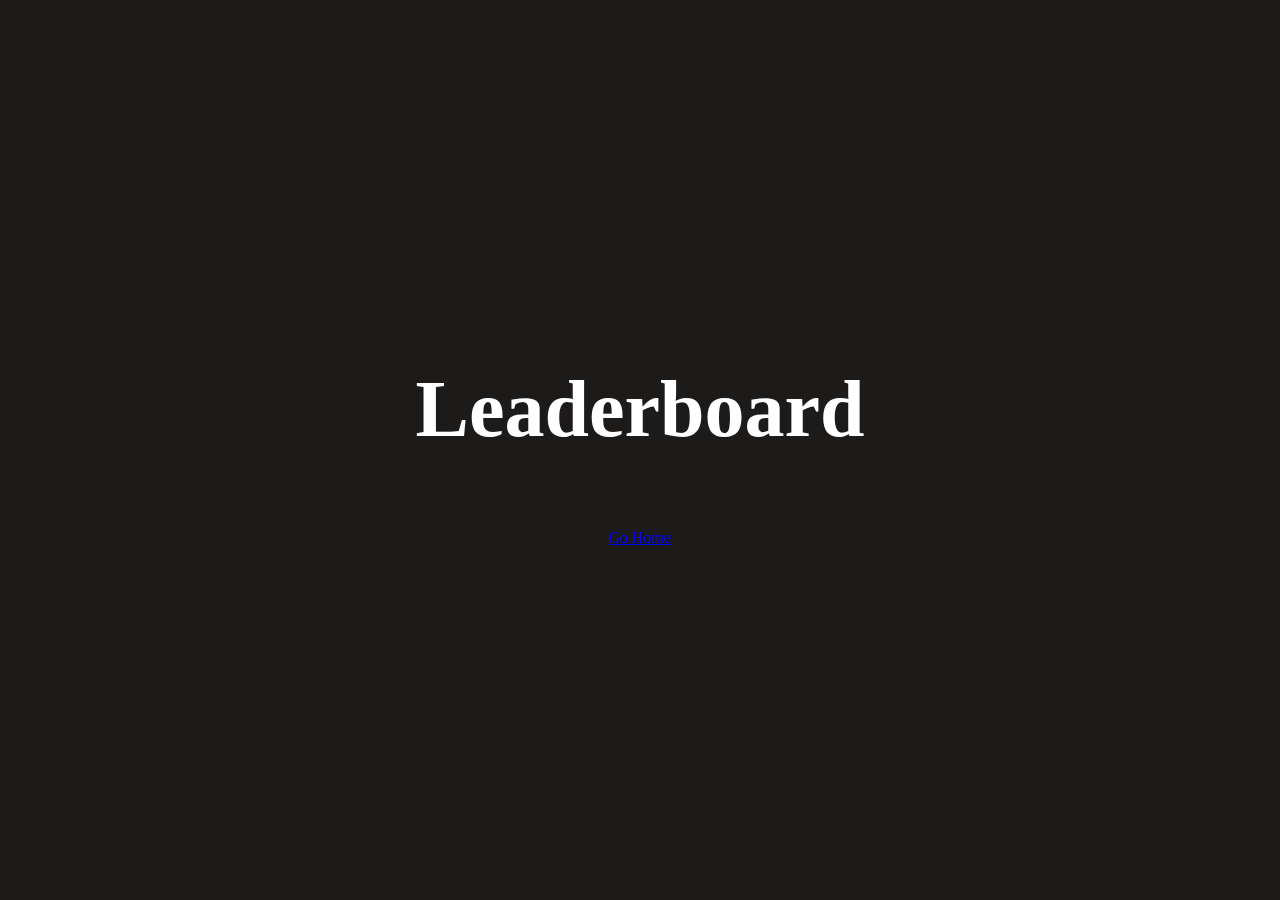
==== HighScore/highscore.html @ f53d56dc "Initial commit" ====
<!DOCTYPE html>
<html lang="en">
<head>
    <meta charset="UTF-8">
    <meta http-equiv="X-UA-Compatible" content="IE=edge">
    <meta name="viewport" content="width=device-width, initial-scale=1.0">
    <link rel="stylesheet" href="highScore.css">
    <link rel="stylesheet" href="/style.css">
    <title>Document</title>
</head>
<body>
    <div class="container flex-center">
        <div id="highScores">
            <h1 id="finalScore">Leaderboard</h1>
            <ul id="highScoresList"></ul>
            <a href="/index.html" class="btn-default">Go Home</a>
        </div>
    </div>
    <script src="highScore.js"></script>
</body>
</html>
---- HighScore/highScore.css ----
#highScores {
    text-align: center;
}

#highScoresList {
    list-style: none;
    margin-bottom: 4rem;
}

#finalScore {
    font-size: 5rem;
    margin: 0;
}

.high-score {
    font-size: 1.5rem;
    margin: .5em 0;
    color: rgb(236, 229, 17);
}
---- style.css ----
*, *::before, *::after {
    box-sizing: border-box;
    padding: 0;
    margin: 0;
    font-family: Georgia, 'Times New Roman', Times, serif;
}

:root {
    --hue-neutral: 200;
    --hue-wrong: 0;
    --hue-correct: 145;
    --font-h1: 1.1rem;
}

body {
    background-color: rgb(29, 26, 26);
    color: #fff;
    height: 100vh;
    display: grid;
}

h1 {
    margin: .8em 0;
    line-height: 1.4;
}

span {
    color: rgba(18, 92, 255);
}

.title-play {
    font-size: 2rem;
}

.title-question {
    font-size: var(--font-h1);
    margin-top: 0;
}

.container {
    max-width: 700px;
    width: 90%;
    margin: 0 auto;
}

.flex-column,
.btn-grid,
.container {
    display: flex;
    flex-direction: column;
}

.flex-center,
.container {
    justify-content: center;
    align-items: center;
}

/* button */

.btn[disabled]:hover {
    cursor: not-allowed;
    box-shadow: none;
    transform: none;
}

.btn,
.btn-finish {
    font-size: var(--font-h1);
    padding: .4em 1em;
    width: 10em;
    text-align: center;
    margin-bottom: 1rem;
    text-decoration: none;
    color: rgb(2, 2, 2);
    background: linear-gradient(90deg, rgba(18, 92, 255) 0%, rgb(9, 10, 255) 100%);
    border-radius: 4px;
    border: none;
}

.btn:hover {
    box-shadow: 0 0.4rem 1.4rem 0 rgba(6, 103, 247, 0.5);
}

.btn:hover,
.btn-answer:hover,
.btn-answer:focus,
.next-btn:hover,
.btn-finish:hover {
    cursor: pointer;
    transform: scale(1.02);
    transform: transform 100ms;
}

.btn-score {
    background: linear-gradient(90deg, rgb(255, 247, 9) 0%, rgb(240, 221, 6) 100%);
}

.btn-score:hover {
    box-shadow: 0 0.4rem 1.4rem 0 rgb(255, 255, 0, 0.5)
}

/*button game board */

.btn-grid {
    display: grid;
    gap: 12px;
    margin: 1.2em 0;
    width: 100%;
}

.btn-answer,
.next-btn,
.btn-finish {
    color: #fff;
    border-radius: 5px;
    font-size: var(--font-h1);
}

.btn-answer {
    padding: .6em 1em;
    text-align: left;
    --hue: var(--hue-neutral);
    border: 1px solid hsl(var(--hue), 100%, 30%);
    background-color: hsl(var(--hue), 100%, 50%);
    outline: none;
}

.btn-answer.correct {
    --hue: var(--hue-correct);
     color: black;
}

.btn-answer.wrong {
    --hue: var(--hue-wrong);
}
.next-btn {
    font-weight: bold;
}

/* Game board */

#hud {
    display: flex;
    justify-content: space-between;
    width: 100%;
}

.hud-prefix {
    text-align: center;
    font-size: var(--font-h1);
}

.hud-main-text {
    text-align: center;
    margin-top: 0;
}

#progressBar {
    width: 12rem;
    height: 1.5em;
    border: 0.2rem solid rgb(11,223,36);
    border-radius: 50px;
    overflow: hidden;
    margin-top: 1.1rem;
}

#progressBarFull {
    height: 100%;
    background: rgb(11,223,36);
    width: 0%;
}

.hide {
    display: none;
}

@media (min-width: 550px) {
    :root {
        --font-h1: 1.4rem;
    }

    .title-play {
        font-size: 4rem;
    }

    .btn {
        font-size: 1.5rem;
    }

    #progressBar {
        width: 15rem;
    }
}
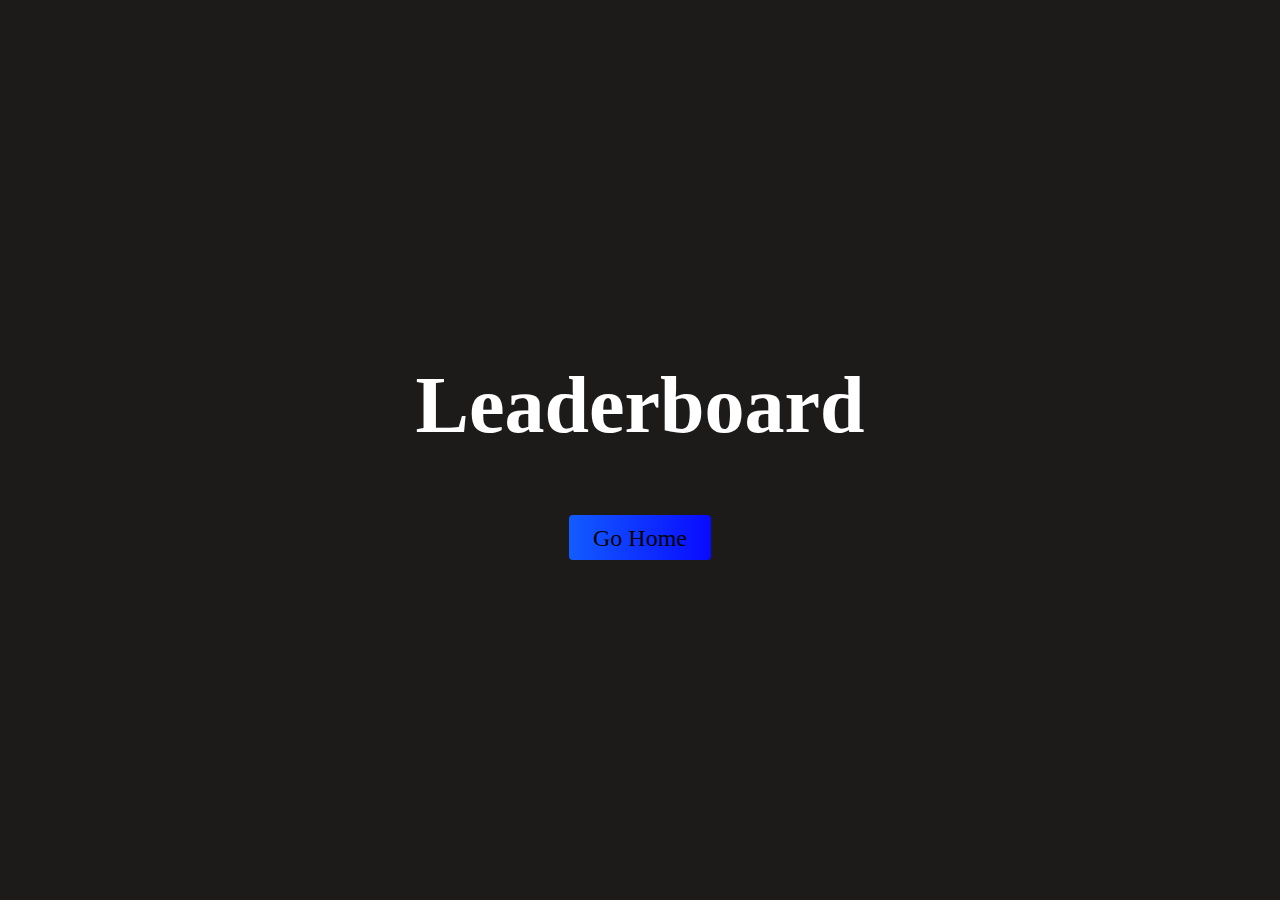
==== commit b63cd81c: "update" ====
--- a/HighScore/highscore.html
+++ b/HighScore/highscore.html
@@ -13,7 +13,7 @@
         <div id="highScores">
             <h1 id="finalScore">Leaderboard</h1>
             <ul id="highScoresList"></ul>
-            <a href="/index.html" class="btn-default">Go Home</a>
+            <a href="/index.html" class="btn">Go Home</a>
         </div>
     </div>
     <script src="highScore.js"></script>
--- a/HighScore/highScore.css
+++ b/HighScore/highScore.css
@@ -9,12 +9,22 @@
 }
 
 #finalScore {
-    font-size: 5rem;
+    font-size: 2.5rem;
     margin: 0;
 }
 
 .high-score {
-    font-size: 1.5rem;
+    font-size: 1.2rem;
     margin: .5em 0;
     color: rgb(236, 229, 17);
+}
+
+@media (min-width: 600px) {
+    #finalScore {
+        font-size: 5rem;
+    }  
+    
+    .high-score {
+        font-size: 1.5rem;
+    }
 }